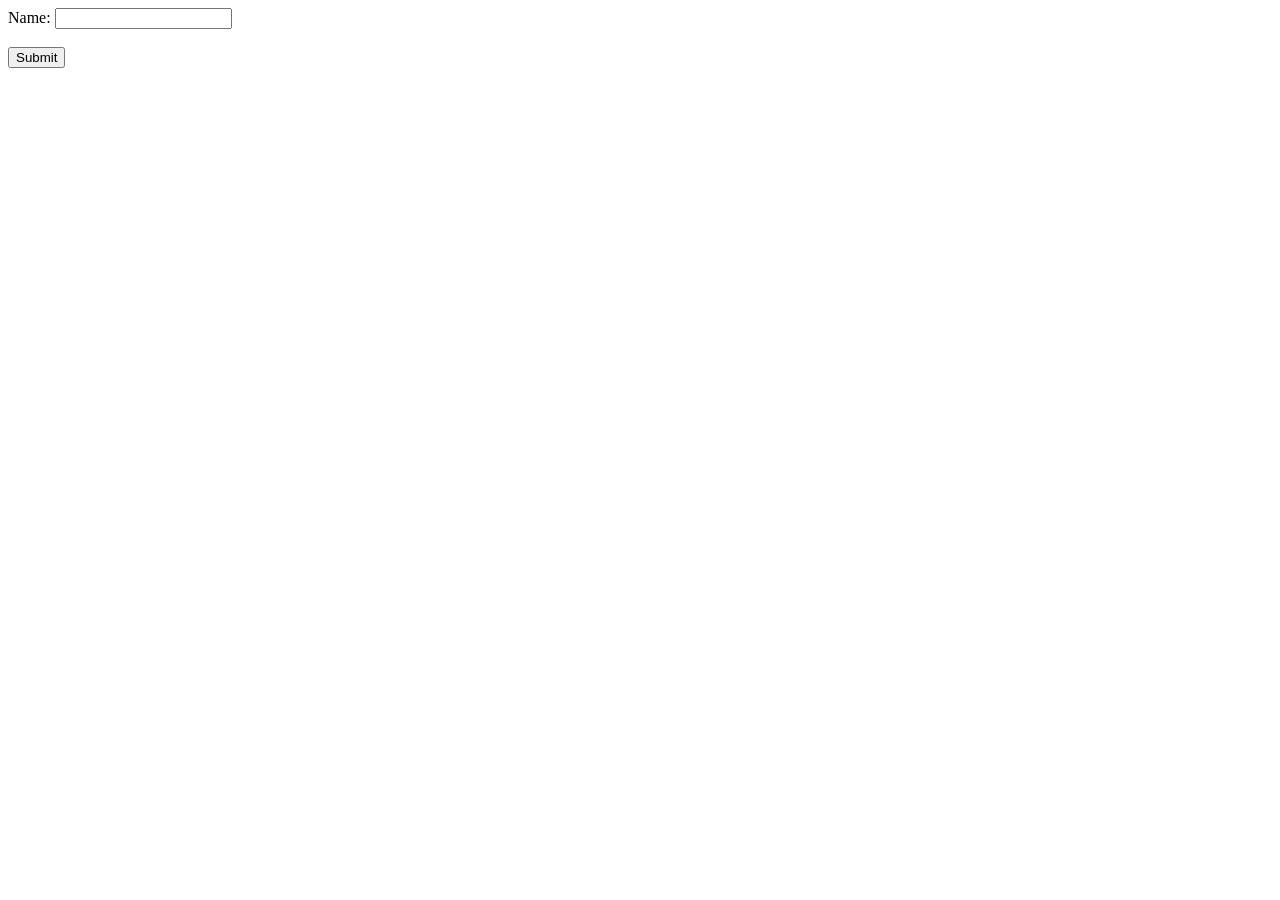
==== WT/html/assn6.html @ f44d0510 "Web Technology" ====
<!DOCTYPE html>
<html>
<head>
    <title>Sample Form</title>
</head>
<body>
    <form action="MyServlet" method="POST">
        <label for="name">Name:</label>
        <input type="text" id="name" name="name"><br><br>
        <input type="submit" value="Submit">
    </form>
</body>
</html>
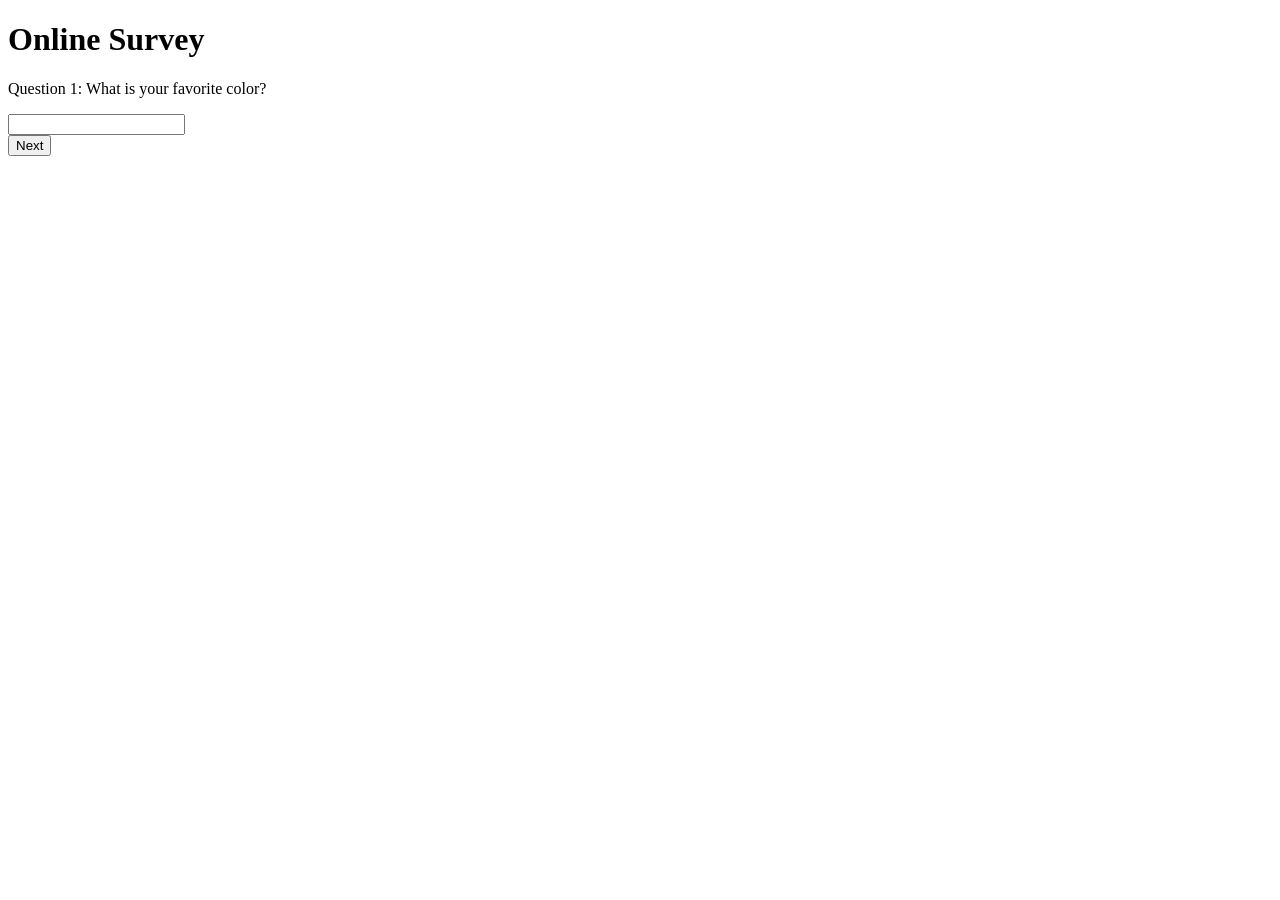
==== commit 1872e05d: "Web Technology" ====
--- a/WT/html/assn6.html
+++ b/WT/html/assn6.html
@@ -1,13 +1,17 @@
 <!DOCTYPE html>
-<html>
+<html lang="en">
 <head>
-    <title>Sample Form</title>
+    <meta charset="UTF-8">
+    <title>Online Survey</title>
 </head>
 <body>
-    <form action="MyServlet" method="POST">
-        <label for="name">Name:</label>
-        <input type="text" id="name" name="name"><br><br>
-        <input type="submit" value="Submit">
+    <h1>Online Survey</h1>
+    <form action="SurveyServlet" method="post">
+        <input type="hidden" name="questionNumber" value="1">
+        <p>Question 1: What is your favorite color?</p>
+        <input type="text" name="answer1">
+        <br>
+        <input type="submit" value="Next">
     </form>
 </body>
 </html>
